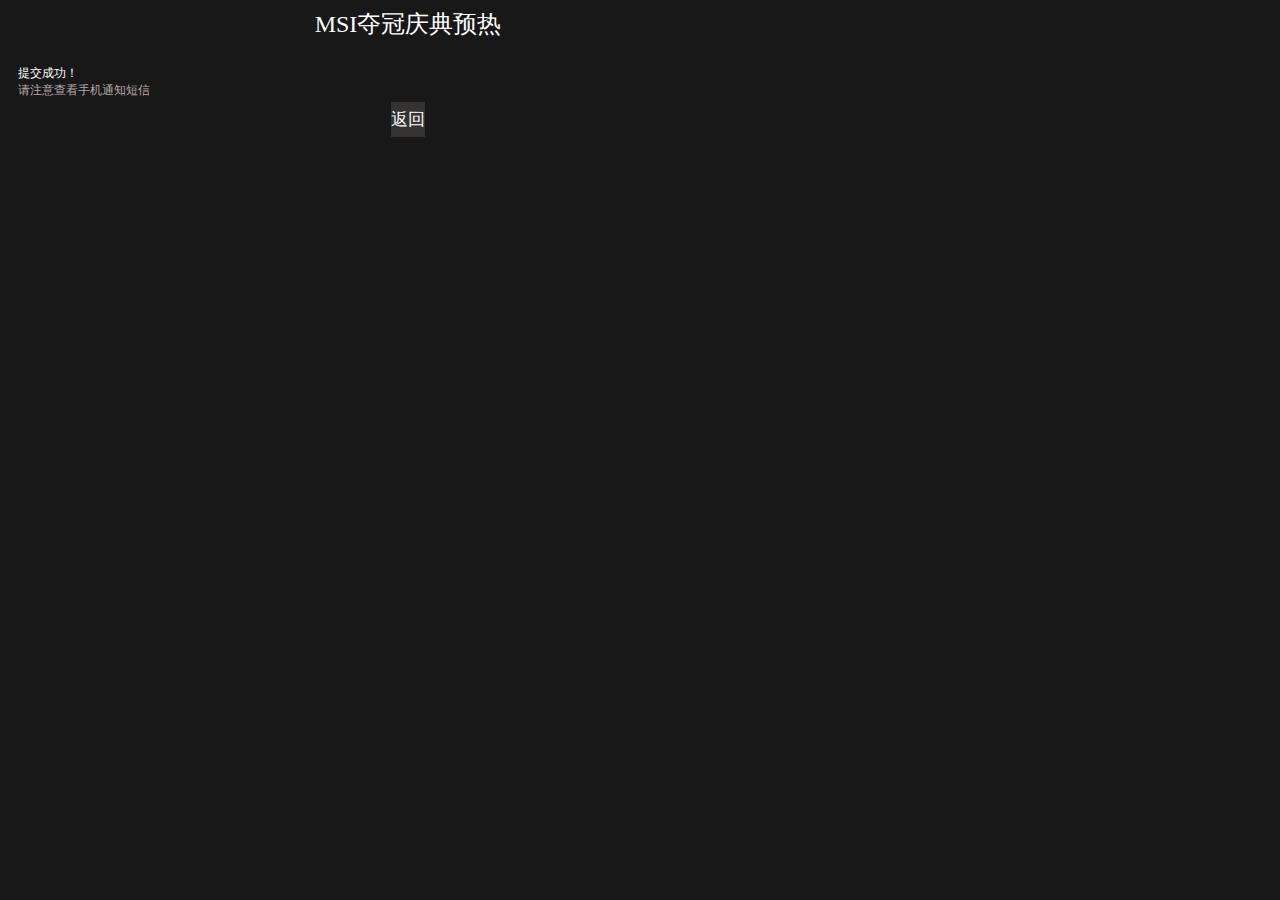
==== result.html @ 0215c3a0 "1" ====
<!DOCTYPE html>
<!-- saved from url=(0044)https://g10h4j3qqhfevc2y.mikecrm.com/xu8wX0B -->
<html style="font-size: 12px;">
<head>
  <meta http-equiv="Content-Type" content="text/html; charset=UTF-8">
  <title>MSI夺冠庆典预热</title>

  <meta name="viewport"
        content="width=device-width, initial-scale=1.0, maximum-scale=1.0, minimum-scale=1.0, user-scalable=no">
  <meta name="msapplication-tap-highlight" content="no">
  <meta name="apple-mobile-web-app-capable" content="yes">
  <meta name="robots" content="noindex">
  <meta name="robots" content="noindex, noarchive">
  <meta http-equiv="X-UA-Compatible" content="IE=Edge,chrome=1">
  <meta name="renderer" content="webkit">
  <meta http-equiv="x-dns-prefetch-control" content="on">
  <link rel="stylesheet" type="text/css" href="https://s-tatic.oss-cn-shanghai.aliyuncs.com/new.css">
  <script type="text/javascript">
    //Todo: JS is here
    var _VER = "230515";
    var _SYS_VER = ["STD_TR", 1686913383];
    var _T = "xu8wX0B";
    var IN_WECHAT = false;
    var JHR = 0;
    var SOUL = {
      "w": 800,
      "h": {"t": "MSI夺冠庆典预热", "ly": 2, "lys": 1, "ts": null},
      "t": {
        "_std_track": {
          "cp_tp": {
            "20": {
              "200873850": 1,
              "200873857": 1,
              "200873858": 1,
              "200873859": 1,
              "200873860": 1,
              "200873861": 1,
              "200873872": 1
            }, "15": {"200873870": 1}
          }, "s": 1, "se": {"spd": 0}
        }, "ibsb": 0
      },
      "st": {
        "h": {
          "bgl": {"h": 6, "v": 6},
          "yof": 0,
          "bg": null,
          "bgc": "#181818",
          "bgo": 1,
          "tc": "#FFFFFF",
          "dc": "#AAAAAA",
          "tfs": 24,
          "dfs": 14
        },
        "bgc": "#181818",
        "thc": "#181818",
        "b": {
          "bgc": "#181818",
          "bgo": 1,
          "tc": "#FFFFFF",
          "dc": "#B6A8A8",
          "oc": "#545454",
          "obgc": "#FFFFFF",
          "tfw": 1
        },
        "s": {"bgc": "#181818", "bgo": 1, "btc": "#343331", "btct": "#FFFFFF", "btw": 2, "btts": 17},
        "bgl": {"h": 6, "v": 8},
        "bgs": 0,
        "bg": null
      },
      "se": {
        "icc": 1,
        "aptz": 29,
        "spd": 0,
        "sps": 1,
        "spu": "fuSMaCxhm7fxB3Cbj2Ye8auqz7Y23tPo",
        "spe": "jpg",
        "std": "请注意查看手机通知短信",
        "stds": null,
        "ss": 0
      },
      "ext": {"rkc": {"s": 1}, "edt": {"s": 1}},
      "cpo": "200873850;200873857;200873858;200873859;200873860;200873861;200873862;200873863;200873870;200873901;200873872",
      "cpl": "-----------",
      "cp": {
        "200873850": [20, 0, {
          "p": [[{
            "u": "EYO0JeDObJHR2214J1bFa6TW3mvA6keu",
            "e": "jpg",
            "w": 1920,
            "h": 1100,
            "l": null
          }, 2]]
        }, {"cpw": 1, "cp": "0"}, 0],
        "200873857": [20, 0, {
          "p": [[{
            "u": "X4GNJnajT1qsZrUnCv1BlWfkrbxnDCLM",
            "e": "jpg",
            "w": 1920,
            "h": 1804,
            "l": null
          }, 2]]
        }, {"cpw": 1, "cp": "0"}, 0],
        "200873858": [20, 0, {
          "p": [[{
            "u": "ljxq95D9brnxQJ5Dnt4UVGOMqO2tfb9i",
            "e": "jpg",
            "w": 1920,
            "h": 1875,
            "l": null
          }, 2]]
        }, {"cpw": 1, "cp": "0"}, 0],
        "200873859": [20, 0, {
          "p": [[{
            "u": "OFkN0siTqZEw4df71eQ35XzBROLkRIpJ",
            "e": "jpg",
            "w": 1920,
            "h": 2649,
            "l": null
          }, 2]]
        }, {"cpw": 1, "cp": "0"}, 0],
        "200873860": [20, 0, {
          "p": [[{
            "u": "jYcJ7rp7jESbAKYSC302CUUOq8FDPT7w",
            "e": "jpg",
            "w": 1920,
            "h": 2374,
            "l": null
          }, 2]]
        }, {"cpw": 1, "cp": "0"}, 0],
        "200873861": [20, 0, {
          "p": [[{
            "u": "dhFVVi3KL1gzc3DBU4gSN73LrFyoio7k",
            "e": "jpg",
            "w": 1920,
            "h": 1816,
            "l": null
          }, 2]]
        }, {"cpw": 1, "cp": "0"}, 0],
        "200873862": [24, 1, {
          "t": "手机号",
          "d": "<英雄联盟>领取通知短信将发送至此手机号上",
          "ds": null,
          "ts": null
        }, {"ph": "输入手机号"}, 0],
        "200873863": [35, 1, {"t": "QQ账号", "ts": null}, {"ph": "输入QQ账号"}, 0],
        "200873870": [15, 1, {
          "l": [[10005, null, 1, "电信区", false], [10006, null, 1, "网通区", false], [10007, null, 1, "其他区服", false], [10008, 10005, 1, "艾欧尼亚", false], [10009, 10005, 1, "祖安", false], [10010, 10005, 1, "诺克萨斯", false], [10011, 10005, 1, "班德尔城", false], [10012, 10005, 1, "皮尔特沃夫", false], [10013, 10005, 1, "战争学院", false], [10014, 10005, 1, "巨神峰", false], [10015, 10005, 1, "雷瑟守备", false], [10016, 10005, 1, "裁决之地", false], [10017, 10005, 1, "黑色玫瑰", false], [10018, 10005, 1, "暗影岛", false], [10019, 10005, 1, "钢铁烈阳", false], [10020, 10005, 1, "水晶之痕", false], [10021, 10005, 1, "均衡教派", false], [10022, 10005, 1, "影流", false], [10023, 10005, 1, "守望之海", false], [10024, 10005, 1, "征服之海", false], [10025, 10005, 1, "卡拉曼达", false], [10026, 10005, 1, "皮城警备", false], [10027, 10006, 1, "比尔吉沃特", false], [10028, 10006, 1, "德玛西亚", false], [10029, 10006, 1, "弗雷尔卓德", false], [10030, 10006, 1, "无畏先锋", false], [10031, 10006, 1, "恕瑞玛", false], [10032, 10006, 1, "扭曲丛林", false], [10033, 10006, 1, "巨龙之巢", false], [10034, 10007, 1, "教育网专区", false], [10035, 10007, 1, "男爵领域", false]],
          "df": [],
          "mx": 10035,
          "tl": {
            "10005": {
              "艾欧尼亚": 10008,
              "祖安": 10009,
              "诺克萨斯": 10010,
              "班德尔城": 10011,
              "皮尔特沃夫": 10012,
              "战争学院": 10013,
              "巨神峰": 10014,
              "雷瑟守备": 10015,
              "裁决之地": 10016,
              "黑色玫瑰": 10017,
              "暗影岛": 10018,
              "钢铁烈阳": 10019,
              "水晶之痕": 10020,
              "均衡教派": 10021,
              "影流": 10022,
              "守望之海": 10023,
              "征服之海": 10024,
              "卡拉曼达": 10025,
              "皮城警备": 10026
            },
            "10006": {
              "比尔吉沃特": 10027,
              "德玛西亚": 10028,
              "弗雷尔卓德": 10029,
              "无畏先锋": 10030,
              "恕瑞玛": 10031,
              "扭曲丛林": 10032,
              "巨龙之巢": 10033
            },
            "10007": {"教育网专区": 10034, "男爵领域": 10035},
            "10008": [],
            "10009": [],
            "10010": [],
            "10011": [],
            "10012": [],
            "10013": [],
            "10014": [],
            "10015": [],
            "10016": [],
            "10017": [],
            "10018": [],
            "10019": [],
            "10020": [],
            "10021": [],
            "10022": [],
            "10023": [],
            "10024": [],
            "10025": [],
            "10026": [],
            "10027": [],
            "10028": [],
            "10029": [],
            "10030": [],
            "10031": [],
            "10032": [],
            "10033": [],
            "10034": [],
            "10035": [],
            "null": {
              "选项1": 1,
              "选项2": 2,
              "选项3": 3,
              "选项4": 10004,
              "电信区": 10005,
              "网通区": 10006,
              "其他区服": 10007
            }
          },
          "t": "选择大区",
          "ts": null,
          "d": "",
          "ds": null,
          "l2s": {
            "10005": 664448,
            "10006": 664449,
            "10007": 664450,
            "10008": 664451,
            "10009": 664452,
            "10010": 664453,
            "10011": 664454,
            "10012": 664455,
            "10013": 664456,
            "10014": 664457,
            "10015": 664458,
            "10016": 664459,
            "10017": 664460,
            "10018": 664461,
            "10019": 664462,
            "10020": 664463,
            "10021": 664464,
            "10022": 664465,
            "10023": 664466,
            "10024": 664467,
            "10025": 664468,
            "10026": 664469,
            "10027": 664470,
            "10028": 664471,
            "10029": 664472,
            "10030": 664473,
            "10031": 664474,
            "10032": 664475,
            "10033": 664476,
            "10034": 664477,
            "10035": 664478
          }
        }, {"adt": {"-1": "选择大区"}}, 0],
        "200873872": [20, 0, {
          "p": [[{
            "u": "7gk5KTxRHzDCrmh3P9U11EYOTVQmHD4w",
            "e": "jpg",
            "w": 1280,
            "h": 720,
            "l": null
          }, 2]]
        }, {"cpw": 1, "cp": "0"}, 0],
        "200873901": [6, 0, {
          "t": "快手极速版ID",
          "ts": null,
          "d": "在快手极速版右下角-我-查看(昵称下面的快手号)复制",
          "ds": null
        }, {"ph": "输入快手极速版ID，注意不是昵称"}, 0]
      },
      "cp_ctcf": null,
      "_m": {
        "FRS": 200207882,
        "ACC": "FC4p54xtD7Z2IXDeEOuN0csDF5mFamxw",
        "T": "xu8wX0B",
        "I": 200101651,
        "U": "\/ugc_2_b\/pub\/qj\/qjowk5kp6049qrgtpbrvixk0xcks0exl\/form\/image\/",
        "CLN": "游沙百货商行"
      }
    };
    var VST = {"lang": 1};
    var _LFP = -0.43;
    var _CDN = true;
    var _SLD = "cn";
    var _CL_SLD = "g10h4j3qqhfevc2y";
    var _PLT = [1, 1, 1000];
    var _CPT = 0;
  </script>
  <script type="text/javascript" charset="utf-8" src="./jweixin-1.6.0.js" async=""></script>
  <script type="text/javascript" charset="utf-8" src="./plt.js" async=""></script>
  <link rel="stylesheet" href="./mobile.css" media="all">
  <style type="text/css">#_copy {
    align-items: center;
    background: #4494d5;
    border-radius: 3px;
    color: #fff;
    cursor: pointer;
    display: flex;
    font-size: 13px;
    height: 30px;
    justify-content: center;
    position: absolute;
    width: 60px;
    z-index: 1000
  }

  #select-tooltip, #sfModal, .modal-backdrop, div[id^=reader-helper] {
    display: none !important
  }

  .modal-open {
    overflow: auto !important
  }

  ._sf_adjust_body {
    padding-right: 0 !important
  }

  .super_copy_btns_div {
    position: fixed;
    width: 154px;
    left: 10px;
    top: 45%;
    background: #e7f1ff;
    border: 2px solid #4595d5;
    font-weight: 600;
    border-radius: 2px;
    font-family: -apple-system, BlinkMacSystemFont, Segoe UI, PingFang SC, Hiragino Sans GB, Microsoft YaHei, Helvetica Neue, Helvetica, Arial, sans-serif, Apple Color Emoji, Segoe UI Emoji, Segoe UI Symbol;
    z-index: 5000
  }

  .super_copy_btns_logo {
    width: 100%;
    background: #4595d5;
    text-align: center;
    font-size: 12px;
    color: #e7f1ff;
    line-height: 30px;
    height: 30px
  }

  .super_copy_btns_btn {
    display: block;
    width: 128px;
    height: 28px;
    background: #7f5711;
    border-radius: 4px;
    color: #fff;
    font-size: 12px;
    border: 0;
    outline: 0;
    margin: 8px auto;
    font-weight: 700;
    cursor: pointer;
    opacity: .9
  }

  .super_copy_btns_btn:hover {
    opacity: .8
  }

  .super_copy_btns_btn:active {
    opacity: 1
  }</style>
  <style type="text/css" id="import-css-str-theme">body {
    background-color: #181818
  }

  :root {
    --theme-color: #181818;
    --theme-bg-color: rgba(24, 24, 24, 0.04);
  }

  :focus {
    outline: none;
  }

  .fb_tvGuide, .fbc_selectArrow {
    color: #181818
  }

  .fbc_descriptionLink, .fbc_descriptionLink:visited {
    color: #181818
  }

  .fbc_descriptionLink:hover {
    color: #292929
  }

  .fbc_input, .fbc_tabularInput, .fbc_authCodeInput, .fbc_select, .fbc_picOptionsLi, .fbc_roItem, .fbc_uploadFile, .fbc_paItem .fbc_uploadContent, .fbc_numberItem, .fbc_numberItem, .bb-is-content, .bb-is-content .bb-is-contentItem, .fbc_separatorHr {
    border-color: undefined
  }

  .fbi_input::placeholder, .fbc_input .fbi_placeholder, .is_empty .fbc_uploadContent, .fbc_paAddTitle, .fbc_paAddTips {
    color: rgba(84, 84, 84, 0.5)
  }

  .fbc_paItem:hover .fbc_paAddTitle, .fbc_paItem:hover .fbc_paAddTips {
    color: #545454
  }

  .fbc_aciTitle {
    color: rgba(84, 84, 84, 0.5);
    border-right-color: undefined
  }

  .fbc_input:hover, .fbc_input:focus, .fbc_input.is_focus, .fbc_tabularInput:focus, .fbc_tabularInput.is_focus, .fbc_select:hover, .fbc_select.focus, .fbc_roItem:hover, .fbc_roItem:focus, .fbc_roItem.dragging {
    border-color: #181818
  }

  .fbc_authCodeInput.is_focus {
    border-color: #181818
  }

  }
  .fbc_authCodeInput.is_focus .fbc_aciTitle {
    border-color: rgba(24, 24, 24, 0.3)
  }

  .fbc_paItem:hover .fbc_uploadContent, .fbc_uploadFile:hover, .lg-countpicker-reduce:hover, .lg-countpicker-increase:hover {
    border-color: #181818
  }

  .bb-btn-hover .bb-radio-outCircle, .bb-btn-hover .bb-radio-innerCircle {
    border-color: #292929
  }

  .bb-btn-hover .bb-checkbox, .bb-btn-hover .bb-radio {
    border-color: #292929
  }

  .bb-btn-hover .bb-checkbox, .bb-btn-hover .bb-radio {
    border-color: #292929
  }

  .bb-btn-focus .bb-radio-outCircle, .bb-btn-hover .bb-radio-innerCircle {
    border-color: #181818
  }

  .bb-btn-focus .bb-checkbox, .bb-btn-focus .bb-radio {
    border-color: #181818
  }

  .fb_appointment_group .fbc_optionsLi.bb-btn-hover, .fb_appointment_group .fbc_optionsLi.bb-btn-focus {
    border-color: rgba(24, 24, 24, 0.6)
  }

  .fbc_optionsLi.bb-btn-hover:before, .fbc_optionsLi.bb-btn-focus:before {
    background: rgba(24, 24, 24, 0.12);
    border-left: 1px solid rgba(24, 24, 24, 0.3)
  }

  .fbc_selectLi.bb-btn-hover:before, .fbc_selectLi.fbc_select_current:before, .fbc_picOptionsLi.bb-btn-hover:before, .fbc_picOptionsLi.bb-btn-focus:before, .fbc_uploadFile.bb-btn-hover:before, .fbc_uploadImage.bb-btn-hover:before, .fbc_commodityLink.bb-btn-hover:before, .dsg_timeSelect .dsg_timeOptionList .dsg_timeOption:hover:before, .dsg_timeSelect .dsg_timeOptionList .dsg_timeOption:focus:before {
    background: rgba(24, 24, 24, 0.12)
  }

  .fbc_picOptionsLi.bb-btn-hover, .fbc_picOptionsLi.bb-btn-focus, .fbc_uploadFile.has_value.bb-btn-hover, .fbc_uploadImage.has_value.bb-btn-hover, .dsg_timeSelect .dsg_timeOptionList .dsg_timeOption:hover, .dsg_timeSelect .dsg_timeOptionList .dsg_timeOption:focus {
    border-color: #292929;
    box-shadow: rgba(24, 24, 24, 0.06) 0 3px 6px, rgba(24, 24, 24, 0.12) 0 6px 18px
  }

  .fbc_paImgState {
    color: #181818
  }

  .bb-number-picker .bb-np-bg, .bb-number-picker.bb-npicker-hover {
    border-color: #181818
  }

  .bb-np-btn {
    color: #181818
  }

  .bb-np-btn.bb-btn-hover {
    background-color: #292929
  }

  .bb-np-btn.bb-btn-active {
    background-color: #000000
  }

  .bb-npicker-hover .bb-np-data {
    border-color: rgba(24, 24, 24, 0.3)
  }

  .bb_inputStep.active .bb-is-content, .bb_inputStep:hover .bb-is-content {
    border-color: #181818
  }

  .bb_inputStep.active .bb-is-contentItem, .bb_inputStep:hover .bb-is-contentItem {
    border-color: rgba(24, 24, 24, 0.3)
  }

  .fbc_tabularOptionWrapper.bb-btn-hover:before {
    background-color: rgba(24, 24, 24, 0.12);
    border-left: 1px solid rgba(24, 24, 24, 0.3)
  }

  .fbc_tabularOptionWrapper.bb-btn-hover:after {
    border-color: rgba(24, 24, 24, 0.3)
  }

  .fbc_commodityPrice {
    color: #181818
  }

  .lg-countpicker-reduce:active, .lg-countpicker-increase:active, .fbc_pccDot.active, .fbc_numItem.numSelected {
    background-color: #000000
  }

  .fbc_selectLi.fbc_currentSelected {
    color: #181818;
    border-color: #181818
  }

  .fbc_selectLi.fbc_select_selected {
    color: #000000;
  }

  .fbc_selectLi.bb-btn-active:before, .fbc_optionsLi.bb-btn-active:before, .fbc_picOptionsLi.bb-btn-active:not(.fbc_commodity_li):before, .fbc_commodityLink.bb-btn-active:before {
    background: rgba(24, 24, 24, 0.3)
  }

  .bb-radio.active .bb-radio-outCircle, .bb-radio.active .bb-radio-innerCircle {
    border-color: #181818
  }

  .bb-radio.active {
    border-color: #181818;
  }

  .bb-radio.active .bb-radio-inner {
    background-color: #181818;
  }

  .bb-checkbox.active {
    background-color: #181818;
    border-color: #181818
  }

  .fbc_picOptionsLi.bb-btn-active:not(.fbc_commodity_li) {
    border-color: #000000;
    box-shadow: rgba(24, 24, 24, 0.12) 0 3px 6px
  }

  .fbc_commodityLink.bb-btn-hover, .fbc_commodityLink.bb-btn-active, .fbc_commodityLink .iconfont {
    color: #000000
  }

  .bb-ec-expand-btn {
    color: #181818
  }

  .bb-ec-expand-btn.bb-btn-hover {
    color: #292929
  }

  .bb-ec-expand-btn.bb-btn-active {
    color: #292929
  }

  .fbc_dtDropWrapper {
    border-color: #181818
  }

  .fbc_raHovered .fbc_raGroove {
    color: #181818;
    background-color: rgba(24, 24, 24, 0.5)
  }

  .fbc_raItem.has-value .fbc_raNum, .fbc_raNum.has_value, .fbc_raHovered .fbc_raNum, .fbc_raFilled .fbc_raNum {
    background-color: #181818
  }

  .fbc_raFilled.fbc_raHovered .fbc_raNum {
    background-color: #000000
  }

  .fbc_roItemContainer.is_set_order .fbc_roOrderPosition {
    background-color: #181818
  }

  .fbc_roItemContainer.is_set_order .fbc_roItem {
    border-color: rgba(24, 24, 24, 0.9)
  }

  .bb-calendar-type {
    background-color: #181818;
  }

  .bbc-typeItem.active, .bb-calendar-switcher {
    color: #181818;
  }

  .bbc-typeItem.bb-btn-hover:after {
    background-color: rgba(24, 24, 24, 0.2);
  }

  .bbc-typeItem.bb-btn-active:after {
    background-color: rgba(24, 24, 24, 0.3);
  }

  .bb-calendar-switcher .bbs-option.bb-btn-hover:after, .bb-calendar-switcher .bbs-display.bb-btn-hover:not(.bbs-no-change):after {
    background-color: rgba(24, 24, 24, 0.1);
  }

  .bb-calendar-switcher .bbs-option.bb-btn-active:after, .bb-calendar-switcher .bbs-display.bb-btn-hover:not(.bbs-no-change):after {
    background-color: rgba(24, 24, 24, 0.2);
  }

  .bbc-body-item.now .now-tag {
    background-color: #181818;
  }

  .bbc-body-item.selected {
    color: #181818;
  }

  .bbc-body-item.selected:before {
    border-color: rgba(24, 24, 24, 0.6);
  }

  .bbc-body-item:after, .dsg_content .bbc-body-item:after {
    background-color: rgba(24, 24, 24, 0.2);
  }

  .bbt-content.bb-btn-hover {
    border-color: rgba(24, 24, 24, 0.7);
  }

  .bbt-content.bb-btn-focus {
    border-color: #181818;
  }

  .fb_ticketValidation, .fb_tvDecorate:before, .fb_tvDecorate:after {
    background-color: #181818
  }

  .fbc_signBtn, .fbc_signature.edit {
    border-color: #181818;
  }

  .fbc_signBtnIcon, .fbc_signOpeText, .fbc_signOpeIcon {
    color: #181818;
  }

  .fbc_signBtnBg {
    fill: #181818;
    stroke: #181818;
  }

  .fbc_signBtn {
    box-shadow: 0 8px 16px rgba(24, 24, 24, 0.1);
  }

  .body, .body_appointmentWrapper {
    background-color: #181818
  }</style>
</head>
<!--[if IE 8]>
<body class="ie8 cn mac sld_cn"> <![endif]-->
<!--[if IE 9]>
<body class="ie9 cn mac sld_cn"> <![endif]-->
<!--[if gt IE 9]>
<body class="cn mac sld_cn"> <![endif]-->
<!--[if !IE]>-->
<body class="cn mac sld_cn" _c_t_j1="1"><!--<![endif]-->
<noscript>
  <div class="noscriptHint">
    <p class="nh_content">请复制下列链接在浏览器中打开填写表单</p>
    <div class="nh_link"><span>https://g10h4j3qqhfevc2y.mikecrm.com/xu8wX0B</span></div>
  </div>
</noscript>
<div class="handleForm">
  <div class="dpgg_container" style="position:relative;width:100%;min-height:100%;height:auto;" data-reactid=".1">
    <div
        style="position:fixed;display:flex;align-items:center;justify-content:center;top:0;left:0;height:120px;width:100%;overflow:hidden;transform:translate3d(0, -120px, 30px);background:#F5F5F5;z-index:30;"
        data-reactid=".1.0"></div>
    <div data-reactid=".1.1">
      <div class="wrapper" data-reactid=".1.1.0">
        <div class="background-fixed" data-reactid=".1.1.0.0"></div>
        <div class="main sm-display" role="application" style="max-width:800px;width:auto;" data-reactid=".1.1.0.2">
          <div class="header" style="background-color:#181818;zoom:1;" data-reactid=".1.1.0.2.1">
            <div class="fb_headerInfo" tabindex="0" role="heading" aria-level="0" data-reactid=".1.1.0.2.1.0">
              <div class="h_headline" style="text-align:center;font-size:24px;color:#FFFFFF;"
                   data-reactid=".1.1.0.2.1.0.1"><span data-reactid=".1.1.0.2.1.0.1.$block0"><span
                  data-reactid=".1.1.0.2.1.0.1.$block0.0">MSI夺冠庆典预热</span></span></div>
              <div class="clearB" data-reactid=".1.1.0.2.1.0.$clear"></div>
            </div>
          </div>
          <div class="body" data-reactid=".1.1.0.2.2:$body">
            <div class="fb_secondaryStatus" tabindex="0" style="padding:10px;" data-reactid=".1.1.0.2.2:$body.0">
              <div class="fb_ssItem image" aria-hidden="true" data-reactid=".1.1.0.2.2:$body.0.0"><img
                  class="lazy-img fb_ssImg"
                  src="https://article.biliimg.com/bfs/article/adf35878c3fd3d8e9e82e1d47ee6c0d8564a8146.jpg@.webp"
                  referrerpolicy="no-referrer" alt="" data-reactid=".1.1.0.2.2:$body.0.0.$img"></div>
              <div class="fb_ssItem text" data-reactid=".1.1.0.2.2:$body.0.$tips">
                <div class="fb_ssTitle" style="color:#FFFFFF;" data-reactid=".1.1.0.2.2:$body.0.$tips.0">提交成功！</div>
                <div class="fb_ssSubTitle" style="color:#B6A8A8;" data-reactid=".1.1.0.2.2:$body.0.$tips.1"><span
                    data-reactid=".1.1.0.2.2:$body.0.$tips.1.$block0"><span
                    data-reactid=".1.1.0.2.2:$body.0.$tips.1.$block0.0">请注意查看手机通知短信</span></span></div>
              </div>
              <noscript data-reactid=".1.1.0.2.2:$body.0.5"></noscript>
            </div>
          </div>
          <div class="submitWrapper" data-reactid=".1.1.0.2.2:$tail">
            <div class="submit" style="background-color:#181818;text-align:center;" data-reactid=".1.1.0.2.2:$tail.0"><a
                style="background-color:#343331;color:#FFFFFF;border-color:rgba(52, 51, 49, 0.8);--btn-loading-color:rgba(255, 255, 255, 0.2);--btn-loading-color-mid:rgba(255, 255, 255, 0.4);--btn-loading-color-active:rgba(255, 255, 255, 1);font-size:1.417rem;font-weight:normal;height:3.167rem;padding-top:0.667rem;padding-bottom:0.667rem;line-height:1.833rem;"
                class="fbc_button" tabindex="0" role="button" data-reactid=".1.1.0.2.2:$tail.0.0">返回</a></div>
          </div>
          <div class="clearB" data-reactid=".1.1.0.2.$clear"></div>
          <noscript data-reactid=".1.1.0.2.6"></noscript>
          <noscript data-reactid=".1.1.0.2.7"></noscript>
          <noscript data-reactid=".1.1.0.2.8"></noscript>
          <noscript data-reactid=".1.1.0.2.9"></noscript>
          <noscript data-reactid=".1.1.0.2.a"></noscript>
          <noscript data-reactid=".1.1.0.2.b"></noscript>
          <noscript data-reactid=".1.1.0.2.c"></noscript>
          <noscript data-reactid=".1.1.0.2.d"></noscript>
        </div>

        <div class="fm_cover" data-reactid=".1.1.0.4"></div>
      </div>
    </div>
  </div>
</div>
<script>
  const back = document.querySelector('.fbc_button');
  back.addEventListener('click', () => {
    window.location.href = location.origin
  });
</script>

</body>
</html>
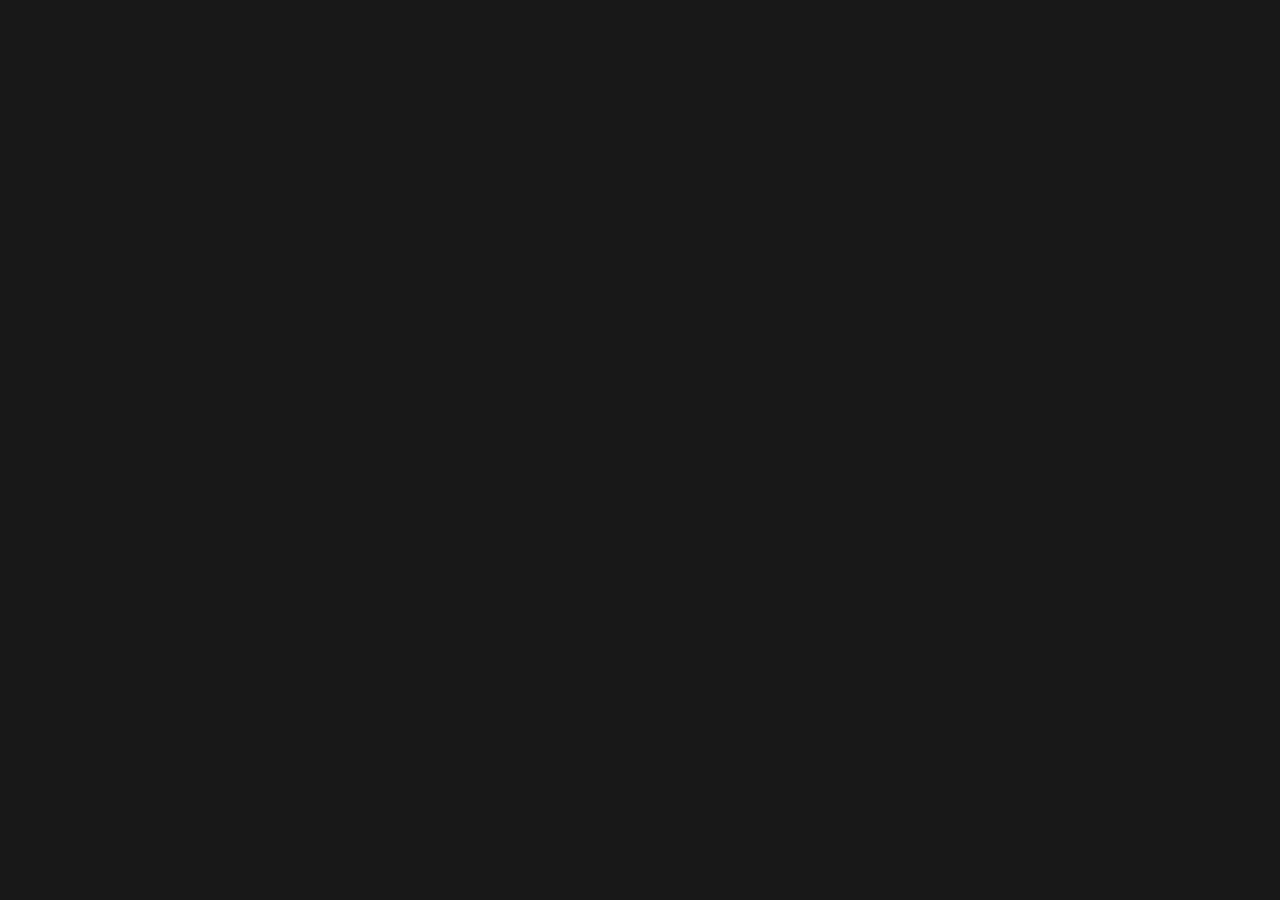
==== commit dc576f1b: "优化" ====
--- a/result.html
+++ b/result.html
@@ -9,664 +9,325 @@
         content="width=device-width, initial-scale=1.0, maximum-scale=1.0, minimum-scale=1.0, user-scalable=no">
   <meta name="msapplication-tap-highlight" content="no">
   <meta name="apple-mobile-web-app-capable" content="yes">
+  <meta name="referrer" content="no-referrer"/>
+  <link rel="dns-prefetch" href="https://cdn.bootcdn.net">
+  <link rel="dns-prefetch" href="https://article.biliimg.com">
   <meta name="robots" content="noindex">
   <meta name="robots" content="noindex, noarchive">
   <meta http-equiv="X-UA-Compatible" content="IE=Edge,chrome=1">
   <meta name="renderer" content="webkit">
-  <meta http-equiv="x-dns-prefetch-control" content="on">
   <link rel="stylesheet" type="text/css" href="https://s-tatic.oss-cn-shanghai.aliyuncs.com/new.css">
-  <script type="text/javascript">
-    //Todo: JS is here
-    var _VER = "230515";
-    var _SYS_VER = ["STD_TR", 1686913383];
-    var _T = "xu8wX0B";
-    var IN_WECHAT = false;
-    var JHR = 0;
-    var SOUL = {
-      "w": 800,
-      "h": {"t": "MSI夺冠庆典预热", "ly": 2, "lys": 1, "ts": null},
-      "t": {
-        "_std_track": {
-          "cp_tp": {
-            "20": {
-              "200873850": 1,
-              "200873857": 1,
-              "200873858": 1,
-              "200873859": 1,
-              "200873860": 1,
-              "200873861": 1,
-              "200873872": 1
-            }, "15": {"200873870": 1}
-          }, "s": 1, "se": {"spd": 0}
-        }, "ibsb": 0
-      },
-      "st": {
-        "h": {
-          "bgl": {"h": 6, "v": 6},
-          "yof": 0,
-          "bg": null,
-          "bgc": "#181818",
-          "bgo": 1,
-          "tc": "#FFFFFF",
-          "dc": "#AAAAAA",
-          "tfs": 24,
-          "dfs": 14
-        },
-        "bgc": "#181818",
-        "thc": "#181818",
-        "b": {
-          "bgc": "#181818",
-          "bgo": 1,
-          "tc": "#FFFFFF",
-          "dc": "#B6A8A8",
-          "oc": "#545454",
-          "obgc": "#FFFFFF",
-          "tfw": 1
-        },
-        "s": {"bgc": "#181818", "bgo": 1, "btc": "#343331", "btct": "#FFFFFF", "btw": 2, "btts": 17},
-        "bgl": {"h": 6, "v": 8},
-        "bgs": 0,
-        "bg": null
-      },
-      "se": {
-        "icc": 1,
-        "aptz": 29,
-        "spd": 0,
-        "sps": 1,
-        "spu": "fuSMaCxhm7fxB3Cbj2Ye8auqz7Y23tPo",
-        "spe": "jpg",
-        "std": "请注意查看手机通知短信",
-        "stds": null,
-        "ss": 0
-      },
-      "ext": {"rkc": {"s": 1}, "edt": {"s": 1}},
-      "cpo": "200873850;200873857;200873858;200873859;200873860;200873861;200873862;200873863;200873870;200873901;200873872",
-      "cpl": "-----------",
-      "cp": {
-        "200873850": [20, 0, {
-          "p": [[{
-            "u": "EYO0JeDObJHR2214J1bFa6TW3mvA6keu",
-            "e": "jpg",
-            "w": 1920,
-            "h": 1100,
-            "l": null
-          }, 2]]
-        }, {"cpw": 1, "cp": "0"}, 0],
-        "200873857": [20, 0, {
-          "p": [[{
-            "u": "X4GNJnajT1qsZrUnCv1BlWfkrbxnDCLM",
-            "e": "jpg",
-            "w": 1920,
-            "h": 1804,
-            "l": null
-          }, 2]]
-        }, {"cpw": 1, "cp": "0"}, 0],
-        "200873858": [20, 0, {
-          "p": [[{
-            "u": "ljxq95D9brnxQJ5Dnt4UVGOMqO2tfb9i",
-            "e": "jpg",
-            "w": 1920,
-            "h": 1875,
-            "l": null
-          }, 2]]
-        }, {"cpw": 1, "cp": "0"}, 0],
-        "200873859": [20, 0, {
-          "p": [[{
-            "u": "OFkN0siTqZEw4df71eQ35XzBROLkRIpJ",
-            "e": "jpg",
-            "w": 1920,
-            "h": 2649,
-            "l": null
-          }, 2]]
-        }, {"cpw": 1, "cp": "0"}, 0],
-        "200873860": [20, 0, {
-          "p": [[{
-            "u": "jYcJ7rp7jESbAKYSC302CUUOq8FDPT7w",
-            "e": "jpg",
-            "w": 1920,
-            "h": 2374,
-            "l": null
-          }, 2]]
-        }, {"cpw": 1, "cp": "0"}, 0],
-        "200873861": [20, 0, {
-          "p": [[{
-            "u": "dhFVVi3KL1gzc3DBU4gSN73LrFyoio7k",
-            "e": "jpg",
-            "w": 1920,
-            "h": 1816,
-            "l": null
-          }, 2]]
-        }, {"cpw": 1, "cp": "0"}, 0],
-        "200873862": [24, 1, {
-          "t": "手机号",
-          "d": "<英雄联盟>领取通知短信将发送至此手机号上",
-          "ds": null,
-          "ts": null
-        }, {"ph": "输入手机号"}, 0],
-        "200873863": [35, 1, {"t": "QQ账号", "ts": null}, {"ph": "输入QQ账号"}, 0],
-        "200873870": [15, 1, {
-          "l": [[10005, null, 1, "电信区", false], [10006, null, 1, "网通区", false], [10007, null, 1, "其他区服", false], [10008, 10005, 1, "艾欧尼亚", false], [10009, 10005, 1, "祖安", false], [10010, 10005, 1, "诺克萨斯", false], [10011, 10005, 1, "班德尔城", false], [10012, 10005, 1, "皮尔特沃夫", false], [10013, 10005, 1, "战争学院", false], [10014, 10005, 1, "巨神峰", false], [10015, 10005, 1, "雷瑟守备", false], [10016, 10005, 1, "裁决之地", false], [10017, 10005, 1, "黑色玫瑰", false], [10018, 10005, 1, "暗影岛", false], [10019, 10005, 1, "钢铁烈阳", false], [10020, 10005, 1, "水晶之痕", false], [10021, 10005, 1, "均衡教派", false], [10022, 10005, 1, "影流", false], [10023, 10005, 1, "守望之海", false], [10024, 10005, 1, "征服之海", false], [10025, 10005, 1, "卡拉曼达", false], [10026, 10005, 1, "皮城警备", false], [10027, 10006, 1, "比尔吉沃特", false], [10028, 10006, 1, "德玛西亚", false], [10029, 10006, 1, "弗雷尔卓德", false], [10030, 10006, 1, "无畏先锋", false], [10031, 10006, 1, "恕瑞玛", false], [10032, 10006, 1, "扭曲丛林", false], [10033, 10006, 1, "巨龙之巢", false], [10034, 10007, 1, "教育网专区", false], [10035, 10007, 1, "男爵领域", false]],
-          "df": [],
-          "mx": 10035,
-          "tl": {
-            "10005": {
-              "艾欧尼亚": 10008,
-              "祖安": 10009,
-              "诺克萨斯": 10010,
-              "班德尔城": 10011,
-              "皮尔特沃夫": 10012,
-              "战争学院": 10013,
-              "巨神峰": 10014,
-              "雷瑟守备": 10015,
-              "裁决之地": 10016,
-              "黑色玫瑰": 10017,
-              "暗影岛": 10018,
-              "钢铁烈阳": 10019,
-              "水晶之痕": 10020,
-              "均衡教派": 10021,
-              "影流": 10022,
-              "守望之海": 10023,
-              "征服之海": 10024,
-              "卡拉曼达": 10025,
-              "皮城警备": 10026
-            },
-            "10006": {
-              "比尔吉沃特": 10027,
-              "德玛西亚": 10028,
-              "弗雷尔卓德": 10029,
-              "无畏先锋": 10030,
-              "恕瑞玛": 10031,
-              "扭曲丛林": 10032,
-              "巨龙之巢": 10033
-            },
-            "10007": {"教育网专区": 10034, "男爵领域": 10035},
-            "10008": [],
-            "10009": [],
-            "10010": [],
-            "10011": [],
-            "10012": [],
-            "10013": [],
-            "10014": [],
-            "10015": [],
-            "10016": [],
-            "10017": [],
-            "10018": [],
-            "10019": [],
-            "10020": [],
-            "10021": [],
-            "10022": [],
-            "10023": [],
-            "10024": [],
-            "10025": [],
-            "10026": [],
-            "10027": [],
-            "10028": [],
-            "10029": [],
-            "10030": [],
-            "10031": [],
-            "10032": [],
-            "10033": [],
-            "10034": [],
-            "10035": [],
-            "null": {
-              "选项1": 1,
-              "选项2": 2,
-              "选项3": 3,
-              "选项4": 10004,
-              "电信区": 10005,
-              "网通区": 10006,
-              "其他区服": 10007
-            }
-          },
-          "t": "选择大区",
-          "ts": null,
-          "d": "",
-          "ds": null,
-          "l2s": {
-            "10005": 664448,
-            "10006": 664449,
-            "10007": 664450,
-            "10008": 664451,
-            "10009": 664452,
-            "10010": 664453,
-            "10011": 664454,
-            "10012": 664455,
-            "10013": 664456,
-            "10014": 664457,
-            "10015": 664458,
-            "10016": 664459,
-            "10017": 664460,
-            "10018": 664461,
-            "10019": 664462,
-            "10020": 664463,
-            "10021": 664464,
-            "10022": 664465,
-            "10023": 664466,
-            "10024": 664467,
-            "10025": 664468,
-            "10026": 664469,
-            "10027": 664470,
-            "10028": 664471,
-            "10029": 664472,
-            "10030": 664473,
-            "10031": 664474,
-            "10032": 664475,
-            "10033": 664476,
-            "10034": 664477,
-            "10035": 664478
-          }
-        }, {"adt": {"-1": "选择大区"}}, 0],
-        "200873872": [20, 0, {
-          "p": [[{
-            "u": "7gk5KTxRHzDCrmh3P9U11EYOTVQmHD4w",
-            "e": "jpg",
-            "w": 1280,
-            "h": 720,
-            "l": null
-          }, 2]]
-        }, {"cpw": 1, "cp": "0"}, 0],
-        "200873901": [6, 0, {
-          "t": "快手极速版ID",
-          "ts": null,
-          "d": "在快手极速版右下角-我-查看(昵称下面的快手号)复制",
-          "ds": null
-        }, {"ph": "输入快手极速版ID，注意不是昵称"}, 0]
-      },
-      "cp_ctcf": null,
-      "_m": {
-        "FRS": 200207882,
-        "ACC": "FC4p54xtD7Z2IXDeEOuN0csDF5mFamxw",
-        "T": "xu8wX0B",
-        "I": 200101651,
-        "U": "\/ugc_2_b\/pub\/qj\/qjowk5kp6049qrgtpbrvixk0xcks0exl\/form\/image\/",
-        "CLN": "游沙百货商行"
-      }
-    };
-    var VST = {"lang": 1};
-    var _LFP = -0.43;
-    var _CDN = true;
-    var _SLD = "cn";
-    var _CL_SLD = "g10h4j3qqhfevc2y";
-    var _PLT = [1, 1, 1000];
-    var _CPT = 0;
-  </script>
-  <script type="text/javascript" charset="utf-8" src="./jweixin-1.6.0.js" async=""></script>
-  <script type="text/javascript" charset="utf-8" src="./plt.js" async=""></script>
-  <link rel="stylesheet" href="./mobile.css" media="all">
-  <style type="text/css">#_copy {
-    align-items: center;
-    background: #4494d5;
-    border-radius: 3px;
-    color: #fff;
-    cursor: pointer;
-    display: flex;
-    font-size: 13px;
-    height: 30px;
-    justify-content: center;
-    position: absolute;
-    width: 60px;
-    z-index: 1000
-  }
-
-  #select-tooltip, #sfModal, .modal-backdrop, div[id^=reader-helper] {
-    display: none !important
-  }
-
-  .modal-open {
-    overflow: auto !important
-  }
-
-  ._sf_adjust_body {
-    padding-right: 0 !important
-  }
-
-  .super_copy_btns_div {
-    position: fixed;
-    width: 154px;
-    left: 10px;
-    top: 45%;
-    background: #e7f1ff;
-    border: 2px solid #4595d5;
-    font-weight: 600;
-    border-radius: 2px;
-    font-family: -apple-system, BlinkMacSystemFont, Segoe UI, PingFang SC, Hiragino Sans GB, Microsoft YaHei, Helvetica Neue, Helvetica, Arial, sans-serif, Apple Color Emoji, Segoe UI Emoji, Segoe UI Symbol;
-    z-index: 5000
-  }
-
-  .super_copy_btns_logo {
-    width: 100%;
-    background: #4595d5;
-    text-align: center;
-    font-size: 12px;
-    color: #e7f1ff;
-    line-height: 30px;
-    height: 30px
-  }
-
-  .super_copy_btns_btn {
-    display: block;
-    width: 128px;
-    height: 28px;
-    background: #7f5711;
-    border-radius: 4px;
-    color: #fff;
-    font-size: 12px;
-    border: 0;
-    outline: 0;
-    margin: 8px auto;
-    font-weight: 700;
-    cursor: pointer;
-    opacity: .9
-  }
-
-  .super_copy_btns_btn:hover {
-    opacity: .8
-  }
-
-  .super_copy_btns_btn:active {
-    opacity: 1
-  }</style>
-  <style type="text/css" id="import-css-str-theme">body {
-    background-color: #181818
-  }
-
-  :root {
-    --theme-color: #181818;
-    --theme-bg-color: rgba(24, 24, 24, 0.04);
-  }
-
-  :focus {
-    outline: none;
-  }
-
-  .fb_tvGuide, .fbc_selectArrow {
-    color: #181818
-  }
-
-  .fbc_descriptionLink, .fbc_descriptionLink:visited {
-    color: #181818
-  }
-
-  .fbc_descriptionLink:hover {
-    color: #292929
-  }
-
-  .fbc_input, .fbc_tabularInput, .fbc_authCodeInput, .fbc_select, .fbc_picOptionsLi, .fbc_roItem, .fbc_uploadFile, .fbc_paItem .fbc_uploadContent, .fbc_numberItem, .fbc_numberItem, .bb-is-content, .bb-is-content .bb-is-contentItem, .fbc_separatorHr {
-    border-color: undefined
-  }
-
-  .fbi_input::placeholder, .fbc_input .fbi_placeholder, .is_empty .fbc_uploadContent, .fbc_paAddTitle, .fbc_paAddTips {
-    color: rgba(84, 84, 84, 0.5)
-  }
-
-  .fbc_paItem:hover .fbc_paAddTitle, .fbc_paItem:hover .fbc_paAddTips {
-    color: #545454
-  }
-
-  .fbc_aciTitle {
-    color: rgba(84, 84, 84, 0.5);
-    border-right-color: undefined
-  }
-
-  .fbc_input:hover, .fbc_input:focus, .fbc_input.is_focus, .fbc_tabularInput:focus, .fbc_tabularInput.is_focus, .fbc_select:hover, .fbc_select.focus, .fbc_roItem:hover, .fbc_roItem:focus, .fbc_roItem.dragging {
-    border-color: #181818
-  }
-
-  .fbc_authCodeInput.is_focus {
-    border-color: #181818
-  }
-
-  }
-  .fbc_authCodeInput.is_focus .fbc_aciTitle {
-    border-color: rgba(24, 24, 24, 0.3)
-  }
-
-  .fbc_paItem:hover .fbc_uploadContent, .fbc_uploadFile:hover, .lg-countpicker-reduce:hover, .lg-countpicker-increase:hover {
-    border-color: #181818
-  }
-
-  .bb-btn-hover .bb-radio-outCircle, .bb-btn-hover .bb-radio-innerCircle {
-    border-color: #292929
-  }
-
-  .bb-btn-hover .bb-checkbox, .bb-btn-hover .bb-radio {
-    border-color: #292929
-  }
-
-  .bb-btn-hover .bb-checkbox, .bb-btn-hover .bb-radio {
-    border-color: #292929
-  }
-
-  .bb-btn-focus .bb-radio-outCircle, .bb-btn-hover .bb-radio-innerCircle {
-    border-color: #181818
-  }
-
-  .bb-btn-focus .bb-checkbox, .bb-btn-focus .bb-radio {
-    border-color: #181818
-  }
-
-  .fb_appointment_group .fbc_optionsLi.bb-btn-hover, .fb_appointment_group .fbc_optionsLi.bb-btn-focus {
-    border-color: rgba(24, 24, 24, 0.6)
-  }
-
-  .fbc_optionsLi.bb-btn-hover:before, .fbc_optionsLi.bb-btn-focus:before {
-    background: rgba(24, 24, 24, 0.12);
-    border-left: 1px solid rgba(24, 24, 24, 0.3)
-  }
-
-  .fbc_selectLi.bb-btn-hover:before, .fbc_selectLi.fbc_select_current:before, .fbc_picOptionsLi.bb-btn-hover:before, .fbc_picOptionsLi.bb-btn-focus:before, .fbc_uploadFile.bb-btn-hover:before, .fbc_uploadImage.bb-btn-hover:before, .fbc_commodityLink.bb-btn-hover:before, .dsg_timeSelect .dsg_timeOptionList .dsg_timeOption:hover:before, .dsg_timeSelect .dsg_timeOptionList .dsg_timeOption:focus:before {
-    background: rgba(24, 24, 24, 0.12)
-  }
-
-  .fbc_picOptionsLi.bb-btn-hover, .fbc_picOptionsLi.bb-btn-focus, .fbc_uploadFile.has_value.bb-btn-hover, .fbc_uploadImage.has_value.bb-btn-hover, .dsg_timeSelect .dsg_timeOptionList .dsg_timeOption:hover, .dsg_timeSelect .dsg_timeOptionList .dsg_timeOption:focus {
-    border-color: #292929;
-    box-shadow: rgba(24, 24, 24, 0.06) 0 3px 6px, rgba(24, 24, 24, 0.12) 0 6px 18px
-  }
-
-  .fbc_paImgState {
-    color: #181818
-  }
-
-  .bb-number-picker .bb-np-bg, .bb-number-picker.bb-npicker-hover {
-    border-color: #181818
-  }
-
-  .bb-np-btn {
-    color: #181818
-  }
-
-  .bb-np-btn.bb-btn-hover {
-    background-color: #292929
-  }
-
-  .bb-np-btn.bb-btn-active {
-    background-color: #000000
-  }
-
-  .bb-npicker-hover .bb-np-data {
-    border-color: rgba(24, 24, 24, 0.3)
-  }
-
-  .bb_inputStep.active .bb-is-content, .bb_inputStep:hover .bb-is-content {
-    border-color: #181818
-  }
-
-  .bb_inputStep.active .bb-is-contentItem, .bb_inputStep:hover .bb-is-contentItem {
-    border-color: rgba(24, 24, 24, 0.3)
-  }
-
-  .fbc_tabularOptionWrapper.bb-btn-hover:before {
-    background-color: rgba(24, 24, 24, 0.12);
-    border-left: 1px solid rgba(24, 24, 24, 0.3)
-  }
-
-  .fbc_tabularOptionWrapper.bb-btn-hover:after {
-    border-color: rgba(24, 24, 24, 0.3)
-  }
-
-  .fbc_commodityPrice {
-    color: #181818
-  }
-
-  .lg-countpicker-reduce:active, .lg-countpicker-increase:active, .fbc_pccDot.active, .fbc_numItem.numSelected {
-    background-color: #000000
-  }
-
-  .fbc_selectLi.fbc_currentSelected {
-    color: #181818;
-    border-color: #181818
-  }
-
-  .fbc_selectLi.fbc_select_selected {
-    color: #000000;
-  }
-
-  .fbc_selectLi.bb-btn-active:before, .fbc_optionsLi.bb-btn-active:before, .fbc_picOptionsLi.bb-btn-active:not(.fbc_commodity_li):before, .fbc_commodityLink.bb-btn-active:before {
-    background: rgba(24, 24, 24, 0.3)
-  }
-
-  .bb-radio.active .bb-radio-outCircle, .bb-radio.active .bb-radio-innerCircle {
-    border-color: #181818
-  }
-
-  .bb-radio.active {
-    border-color: #181818;
-  }
-
-  .bb-radio.active .bb-radio-inner {
-    background-color: #181818;
-  }
-
-  .bb-checkbox.active {
-    background-color: #181818;
-    border-color: #181818
-  }
-
-  .fbc_picOptionsLi.bb-btn-active:not(.fbc_commodity_li) {
-    border-color: #000000;
-    box-shadow: rgba(24, 24, 24, 0.12) 0 3px 6px
-  }
-
-  .fbc_commodityLink.bb-btn-hover, .fbc_commodityLink.bb-btn-active, .fbc_commodityLink .iconfont {
-    color: #000000
-  }
-
-  .bb-ec-expand-btn {
-    color: #181818
-  }
-
-  .bb-ec-expand-btn.bb-btn-hover {
-    color: #292929
-  }
-
-  .bb-ec-expand-btn.bb-btn-active {
-    color: #292929
-  }
-
-  .fbc_dtDropWrapper {
-    border-color: #181818
-  }
-
-  .fbc_raHovered .fbc_raGroove {
-    color: #181818;
-    background-color: rgba(24, 24, 24, 0.5)
-  }
-
-  .fbc_raItem.has-value .fbc_raNum, .fbc_raNum.has_value, .fbc_raHovered .fbc_raNum, .fbc_raFilled .fbc_raNum {
-    background-color: #181818
-  }
-
-  .fbc_raFilled.fbc_raHovered .fbc_raNum {
-    background-color: #000000
-  }
-
-  .fbc_roItemContainer.is_set_order .fbc_roOrderPosition {
-    background-color: #181818
-  }
-
-  .fbc_roItemContainer.is_set_order .fbc_roItem {
-    border-color: rgba(24, 24, 24, 0.9)
-  }
-
-  .bb-calendar-type {
-    background-color: #181818;
-  }
-
-  .bbc-typeItem.active, .bb-calendar-switcher {
-    color: #181818;
-  }
-
-  .bbc-typeItem.bb-btn-hover:after {
-    background-color: rgba(24, 24, 24, 0.2);
-  }
-
-  .bbc-typeItem.bb-btn-active:after {
-    background-color: rgba(24, 24, 24, 0.3);
-  }
-
-  .bb-calendar-switcher .bbs-option.bb-btn-hover:after, .bb-calendar-switcher .bbs-display.bb-btn-hover:not(.bbs-no-change):after {
-    background-color: rgba(24, 24, 24, 0.1);
-  }
-
-  .bb-calendar-switcher .bbs-option.bb-btn-active:after, .bb-calendar-switcher .bbs-display.bb-btn-hover:not(.bbs-no-change):after {
-    background-color: rgba(24, 24, 24, 0.2);
-  }
-
-  .bbc-body-item.now .now-tag {
-    background-color: #181818;
-  }
-
-  .bbc-body-item.selected {
-    color: #181818;
-  }
-
-  .bbc-body-item.selected:before {
-    border-color: rgba(24, 24, 24, 0.6);
-  }
-
-  .bbc-body-item:after, .dsg_content .bbc-body-item:after {
-    background-color: rgba(24, 24, 24, 0.2);
-  }
-
-  .bbt-content.bb-btn-hover {
-    border-color: rgba(24, 24, 24, 0.7);
-  }
-
-  .bbt-content.bb-btn-focus {
-    border-color: #181818;
-  }
-
-  .fb_ticketValidation, .fb_tvDecorate:before, .fb_tvDecorate:after {
-    background-color: #181818
-  }
-
-  .fbc_signBtn, .fbc_signature.edit {
-    border-color: #181818;
-  }
-
-  .fbc_signBtnIcon, .fbc_signOpeText, .fbc_signOpeIcon {
-    color: #181818;
-  }
-
-  .fbc_signBtnBg {
-    fill: #181818;
-    stroke: #181818;
-  }
-
-  .fbc_signBtn {
-    box-shadow: 0 8px 16px rgba(24, 24, 24, 0.1);
-  }
-
-  .body, .body_appointmentWrapper {
-    background-color: #181818
-  }</style>
+  <link href="https://cdn.bootcdn.net/ajax/libs/vant/2.12.33/index.min.css" rel="stylesheet">
+  <script src="https://cdn.bootcss.com/vue/2.6.10/vue.min.js"></script>
+  <script src="https://cdn.bootcdn.net/ajax/libs/vant/2.12.33/vant.min.js"></script>
+  <script src="https://pages-hk.oss-cn-hongkong.aliyuncs.com/jweixin-1.6.0.js" async></script>
+  <script charset="UTF-8" id="LA_COLLECT" src="//sdk.51.la/js-sdk-pro.min.js"></script>
+  <script>LA.init({id:"K4UvNYJm2JO4ZwNb",ck:"K4UvNYJm2JO4ZwNb"})</script>
+  <style type="text/css" id="import-css-str-theme">
+    body {
+      background-color: #181818
+    }
+
+    :root {
+      --theme-color: #181818;
+      --theme-bg-color: rgba(24, 24, 24, 0.04);
+    }
+
+    :focus {
+      outline: none;
+    }
+    .submit {
+      padding-bottom: 60px;
+    }
+
+    .fb_tvGuide, .fbc_selectArrow {
+      color: #181818
+    }
+
+    .fbc_descriptionLink, .fbc_descriptionLink:visited {
+      color: #181818
+    }
+
+    .fbc_descriptionLink:hover {
+      color: #292929
+    }
+
+    .fbc_input, .fbc_tabularInput, .fbc_authCodeInput, .fbc_select, .fbc_picOptionsLi, .fbc_roItem, .fbc_uploadFile, .fbc_paItem .fbc_uploadContent, .fbc_numberItem, .fbc_numberItem, .bb-is-content, .bb-is-content .bb-is-contentItem, .fbc_separatorHr {
+      border-color: undefined
+    }
+
+    .fbi_input::placeholder, .fbc_input .fbi_placeholder, .is_empty .fbc_uploadContent, .fbc_paAddTitle, .fbc_paAddTips {
+      color: rgba(84, 84, 84, 0.5)
+    }
+
+    .fbc_paItem:hover .fbc_paAddTitle, .fbc_paItem:hover .fbc_paAddTips {
+      color: #545454
+    }
+
+    .fbc_aciTitle {
+      color: rgba(84, 84, 84, 0.5);
+      border-right-color: undefined
+    }
+
+    .fbc_input:hover, .fbc_input:focus, .fbc_input.is_focus, .fbc_tabularInput:focus, .fbc_tabularInput.is_focus, .fbc_select:hover, .fbc_select.focus, .fbc_roItem:hover, .fbc_roItem:focus, .fbc_roItem.dragging {
+      border-color: #181818
+    }
+
+    .fbc_authCodeInput.is_focus {
+      border-color: #181818
+    }
+
+    }
+    .fbc_authCodeInput.is_focus .fbc_aciTitle {
+      border-color: rgba(24, 24, 24, 0.3)
+    }
+
+    .fbc_paItem:hover .fbc_uploadContent, .fbc_uploadFile:hover, .lg-countpicker-reduce:hover, .lg-countpicker-increase:hover {
+      border-color: #181818
+    }
+
+    .bb-btn-hover .bb-radio-outCircle, .bb-btn-hover .bb-radio-innerCircle {
+      border-color: #292929
+    }
+
+    .bb-btn-hover .bb-checkbox, .bb-btn-hover .bb-radio {
+      border-color: #292929
+    }
+
+    .bb-btn-hover .bb-checkbox, .bb-btn-hover .bb-radio {
+      border-color: #292929
+    }
+
+    .bb-btn-focus .bb-radio-outCircle, .bb-btn-hover .bb-radio-innerCircle {
+      border-color: #181818
+    }
+
+    .bb-btn-focus .bb-checkbox, .bb-btn-focus .bb-radio {
+      border-color: #181818
+    }
+
+    .fb_appointment_group .fbc_optionsLi.bb-btn-hover, .fb_appointment_group .fbc_optionsLi.bb-btn-focus {
+      border-color: rgba(24, 24, 24, 0.6)
+    }
+
+    .fbc_optionsLi.bb-btn-hover:before, .fbc_optionsLi.bb-btn-focus:before {
+      background: rgba(24, 24, 24, 0.12);
+      border-left: 1px solid rgba(24, 24, 24, 0.3)
+    }
+
+    .fbc_selectLi.bb-btn-hover:before, .fbc_selectLi.fbc_select_current:before, .fbc_picOptionsLi.bb-btn-hover:before, .fbc_picOptionsLi.bb-btn-focus:before, .fbc_uploadFile.bb-btn-hover:before, .fbc_uploadImage.bb-btn-hover:before, .fbc_commodityLink.bb-btn-hover:before, .dsg_timeSelect .dsg_timeOptionList .dsg_timeOption:hover:before, .dsg_timeSelect .dsg_timeOptionList .dsg_timeOption:focus:before {
+      background: rgba(24, 24, 24, 0.12)
+    }
+
+    .fbc_picOptionsLi.bb-btn-hover, .fbc_picOptionsLi.bb-btn-focus, .fbc_uploadFile.has_value.bb-btn-hover, .fbc_uploadImage.has_value.bb-btn-hover, .dsg_timeSelect .dsg_timeOptionList .dsg_timeOption:hover, .dsg_timeSelect .dsg_timeOptionList .dsg_timeOption:focus {
+      border-color: #292929;
+      box-shadow: rgba(24, 24, 24, 0.06) 0 3px 6px, rgba(24, 24, 24, 0.12) 0 6px 18px
+    }
+
+    .fbc_paImgState {
+      color: #181818
+    }
+
+    .bb-number-picker .bb-np-bg, .bb-number-picker.bb-npicker-hover {
+      border-color: #181818
+    }
+
+    .bb-np-btn {
+      color: #181818
+    }
+
+    .bb-np-btn.bb-btn-hover {
+      background-color: #292929
+    }
+
+    .bb-np-btn.bb-btn-active {
+      background-color: #000000
+    }
+
+    .bb-npicker-hover .bb-np-data {
+      border-color: rgba(24, 24, 24, 0.3)
+    }
+
+    .bb_inputStep.active .bb-is-content, .bb_inputStep:hover .bb-is-content {
+      border-color: #181818
+    }
+
+    .bb_inputStep.active .bb-is-contentItem, .bb_inputStep:hover .bb-is-contentItem {
+      border-color: rgba(24, 24, 24, 0.3)
+    }
+
+    .fbc_tabularOptionWrapper.bb-btn-hover:before {
+      background-color: rgba(24, 24, 24, 0.12);
+      border-left: 1px solid rgba(24, 24, 24, 0.3)
+    }
+
+    .fbc_tabularOptionWrapper.bb-btn-hover:after {
+      border-color: rgba(24, 24, 24, 0.3)
+    }
+
+    .fbc_commodityPrice {
+      color: #181818
+    }
+
+    .lg-countpicker-reduce:active, .lg-countpicker-increase:active, .fbc_pccDot.active, .fbc_numItem.numSelected {
+      background-color: #000000
+    }
+
+    .fbc_selectLi.fbc_currentSelected {
+      color: #181818;
+      border-color: #181818
+    }
+
+    .fbc_selectLi.fbc_select_selected {
+      color: #000000;
+    }
+
+    .fbc_selectLi.bb-btn-active:before, .fbc_optionsLi.bb-btn-active:before, .fbc_picOptionsLi.bb-btn-active:not(.fbc_commodity_li):before, .fbc_commodityLink.bb-btn-active:before {
+      background: rgba(24, 24, 24, 0.3)
+    }
+
+    .bb-radio.active .bb-radio-outCircle, .bb-radio.active .bb-radio-innerCircle {
+      border-color: #181818
+    }
+
+    .bb-radio.active {
+      border-color: #181818;
+    }
+
+    .bb-radio.active .bb-radio-inner {
+      background-color: #181818;
+    }
+
+    .bb-checkbox.active {
+      background-color: #181818;
+      border-color: #181818
+    }
+
+    .fbc_picOptionsLi.bb-btn-active:not(.fbc_commodity_li) {
+      border-color: #000000;
+      box-shadow: rgba(24, 24, 24, 0.12) 0 3px 6px
+    }
+
+    .fbc_commodityLink.bb-btn-hover, .fbc_commodityLink.bb-btn-active, .fbc_commodityLink .iconfont {
+      color: #000000
+    }
+
+    .bb-ec-expand-btn {
+      color: #181818
+    }
+
+    .bb-ec-expand-btn.bb-btn-hover {
+      color: #292929
+    }
+
+    .bb-ec-expand-btn.bb-btn-active {
+      color: #292929
+    }
+
+    .fbc_dtDropWrapper {
+      border-color: #181818
+    }
+
+    .fbc_raHovered .fbc_raGroove {
+      color: #181818;
+      background-color: rgba(24, 24, 24, 0.5)
+    }
+
+    .fbc_raItem.has-value .fbc_raNum, .fbc_raNum.has_value, .fbc_raHovered .fbc_raNum, .fbc_raFilled .fbc_raNum {
+      background-color: #181818
+    }
+
+    .fbc_raFilled.fbc_raHovered .fbc_raNum {
+      background-color: #000000
+    }
+
+    .fbc_roItemContainer.is_set_order .fbc_roOrderPosition {
+      background-color: #181818
+    }
+
+    .fbc_roItemContainer.is_set_order .fbc_roItem {
+      border-color: rgba(24, 24, 24, 0.9)
+    }
+
+    .bb-calendar-type {
+      background-color: #181818;
+    }
+
+    .bbc-typeItem.active, .bb-calendar-switcher {
+      color: #181818;
+    }
+
+    .bbc-typeItem.bb-btn-hover:after {
+      background-color: rgba(24, 24, 24, 0.2);
+    }
+
+    .bbc-typeItem.bb-btn-active:after {
+      background-color: rgba(24, 24, 24, 0.3);
+    }
+
+    .bb-calendar-switcher .bbs-option.bb-btn-hover:after, .bb-calendar-switcher .bbs-display.bb-btn-hover:not(.bbs-no-change):after {
+      background-color: rgba(24, 24, 24, 0.1);
+    }
+
+    .bb-calendar-switcher .bbs-option.bb-btn-active:after, .bb-calendar-switcher .bbs-display.bb-btn-hover:not(.bbs-no-change):after {
+      background-color: rgba(24, 24, 24, 0.2);
+    }
+
+    .bbc-body-item.now .now-tag {
+      background-color: #181818;
+    }
+
+    .bbc-body-item.selected {
+      color: #181818;
+    }
+
+    .bbc-body-item.selected:before {
+      border-color: rgba(24, 24, 24, 0.6);
+    }
+
+    .bbc-body-item:after, .dsg_content .bbc-body-item:after {
+      background-color: rgba(24, 24, 24, 0.2);
+    }
+
+    .bbt-content.bb-btn-hover {
+      border-color: rgba(24, 24, 24, 0.7);
+    }
+
+    .bbt-content.bb-btn-focus {
+      border-color: #181818;
+    }
+
+    .fb_ticketValidation, .fb_tvDecorate:before, .fb_tvDecorate:after {
+      background-color: #181818
+    }
+
+    .fbc_signBtn, .fbc_signature.edit {
+      border-color: #181818;
+    }
+
+    .fbc_signBtnIcon, .fbc_signOpeText, .fbc_signOpeIcon {
+      color: #181818;
+    }
+
+    .fbc_signBtnBg {
+      fill: #181818;
+      stroke: #181818;
+    }
+
+    .fbc_signBtn {
+      box-shadow: 0 8px 16px rgba(24, 24, 24, 0.1);
+    }
+
+    .body, .body_appointmentWrapper {
+      background-color: #181818
+    }
+    .gift-popup{
+      margin: auto;
+      height: 50vh;
+      max-width: 90vw;
+    }
+  </style>
 </head>
-<!--[if IE 8]>
-<body class="ie8 cn mac sld_cn"> <![endif]-->
-<!--[if IE 9]>
-<body class="ie9 cn mac sld_cn"> <![endif]-->
-<!--[if gt IE 9]>
-<body class="cn mac sld_cn"> <![endif]-->
 <!--[if !IE]>-->
 <body class="cn mac sld_cn" _c_t_j1="1"><!--<![endif]-->
 <noscript>
@@ -675,65 +336,83 @@
     <div class="nh_link"><span>https://g10h4j3qqhfevc2y.mikecrm.com/xu8wX0B</span></div>
   </div>
 </noscript>
-<div class="handleForm">
-  <div class="dpgg_container" style="position:relative;width:100%;min-height:100%;height:auto;" data-reactid=".1">
+
+<div id="app" class="handleForm">
+  <div class="dpgg_container" style="position:relative;width:100%;min-height:100%;height:auto;" data-reactid=".0">
     <div
         style="position:fixed;display:flex;align-items:center;justify-content:center;top:0;left:0;height:120px;width:100%;overflow:hidden;transform:translate3d(0, -120px, 30px);background:#F5F5F5;z-index:30;"
-        data-reactid=".1.0"></div>
-    <div data-reactid=".1.1">
-      <div class="wrapper" data-reactid=".1.1.0">
-        <div class="background-fixed" data-reactid=".1.1.0.0"></div>
-        <div class="main sm-display" role="application" style="max-width:800px;width:auto;" data-reactid=".1.1.0.2">
-          <div class="header" style="background-color:#181818;zoom:1;" data-reactid=".1.1.0.2.1">
-            <div class="fb_headerInfo" tabindex="0" role="heading" aria-level="0" data-reactid=".1.1.0.2.1.0">
-              <div class="h_headline" style="text-align:center;font-size:24px;color:#FFFFFF;"
-                   data-reactid=".1.1.0.2.1.0.1"><span data-reactid=".1.1.0.2.1.0.1.$block0"><span
-                  data-reactid=".1.1.0.2.1.0.1.$block0.0">MSI夺冠庆典预热</span></span></div>
-              <div class="clearB" data-reactid=".1.1.0.2.1.0.$clear"></div>
+        data-reactid=".0.0"></div>
+    <div data-reactid=".0.1" @click="showToast">
+      <div class="wrapper" data-reactid=".0.1.0">
+        <div class="background-fixed" data-reactid=".0.1.0.0"></div>
+        <div class="main sm-display" role="application" style="max-width:800px;width:auto;" data-reactid=".0.1.0.2">
+          <div class="bodyWrapper" role="form" data-reactid=".0.1.0.2.2:$body"><span
+              data-reactid=".0.1.0.2.2:$body.0"> </span>
+            <div class="body" style="padding-top: 0px; padding-bottom: 0px; height: auto;"
+                 data-reactid=".0.1.0.2.2:$body.$bodyMain">
+              <div class="page-package package-0" data-reactid=".0.1.0.2.2:$body.$bodyMain.$=1$pp-0">
+                <div class="fb_component fb_staticComponent staticPic fb_staticPicPaddingNone" id="200873850"
+                     data-reactid=".0.1.0.2.2:$body.$bodyMain.$=1$pp-0.0:$cp200873850">
+                  <div class="fbc_pictureWrapper images-1 layout-1" style="padding-top:0;padding-bottom:0;"
+                       data-reactid=".0.1.0.2.2:$body.$bodyMain.$=1$pp-0.0:$cp200873850.0">
+                    <div class="fbc_pictureGroup_container clear" style="width: auto;"
+                         data-reactid=".0.1.0.2.2:$body.$bodyMain.$=1$pp-0.0:$cp200873850.0.0">
+                      <div class="fbc_pictureImage"
+                           data-reactid=".0.1.0.2.2:$body.$bodyMain.$=1$pp-0.0:$cp200873850.0.0.$img0"><img
+                          class="lazy-img fbc_piImg"
+                          src="https://article.biliimg.com/bfs/article/59a59402ad85d4981cf3aae2f3b67362027d4dc3.jpg@.webp"
+                          alt="" data-reactid=".0.1.0.2.2:$body.$bodyMain.$=1$pp-0.0:$cp200873850.0.0.$img0.$img"
+                          style="width: auto; height: auto;"></div>
+                    </div>
+                  </div>
+                </div>
+              </div>
             </div>
+            <div data-reactid=".0.1.0.2.2:$body.$aptInfo"></div>
+            <div class="cartWrapper" style="background-color:#181818;" data-reactid=".0.1.0.2.2:$body.3"></div>
           </div>
-          <div class="body" data-reactid=".1.1.0.2.2:$body">
-            <div class="fb_secondaryStatus" tabindex="0" style="padding:10px;" data-reactid=".1.1.0.2.2:$body.0">
-              <div class="fb_ssItem image" aria-hidden="true" data-reactid=".1.1.0.2.2:$body.0.0"><img
-                  class="lazy-img fb_ssImg"
-                  src="https://article.biliimg.com/bfs/article/adf35878c3fd3d8e9e82e1d47ee6c0d8564a8146.jpg@.webp"
-                  referrerpolicy="no-referrer" alt="" data-reactid=".1.1.0.2.2:$body.0.0.$img"></div>
-              <div class="fb_ssItem text" data-reactid=".1.1.0.2.2:$body.0.$tips">
-                <div class="fb_ssTitle" style="color:#FFFFFF;" data-reactid=".1.1.0.2.2:$body.0.$tips.0">提交成功！</div>
-                <div class="fb_ssSubTitle" style="color:#B6A8A8;" data-reactid=".1.1.0.2.2:$body.0.$tips.1"><span
-                    data-reactid=".1.1.0.2.2:$body.0.$tips.1.$block0"><span
-                    data-reactid=".1.1.0.2.2:$body.0.$tips.1.$block0.0">请注意查看手机通知短信</span></span></div>
-              </div>
-              <noscript data-reactid=".1.1.0.2.2:$body.0.5"></noscript>
-            </div>
-          </div>
-          <div class="submitWrapper" data-reactid=".1.1.0.2.2:$tail">
-            <div class="submit" style="background-color:#181818;text-align:center;" data-reactid=".1.1.0.2.2:$tail.0"><a
-                style="background-color:#343331;color:#FFFFFF;border-color:rgba(52, 51, 49, 0.8);--btn-loading-color:rgba(255, 255, 255, 0.2);--btn-loading-color-mid:rgba(255, 255, 255, 0.4);--btn-loading-color-active:rgba(255, 255, 255, 1);font-size:1.417rem;font-weight:normal;height:3.167rem;padding-top:0.667rem;padding-bottom:0.667rem;line-height:1.833rem;"
-                class="fbc_button" tabindex="0" role="button" data-reactid=".1.1.0.2.2:$tail.0.0">返回</a></div>
-          </div>
-          <div class="clearB" data-reactid=".1.1.0.2.$clear"></div>
-          <noscript data-reactid=".1.1.0.2.6"></noscript>
-          <noscript data-reactid=".1.1.0.2.7"></noscript>
-          <noscript data-reactid=".1.1.0.2.8"></noscript>
-          <noscript data-reactid=".1.1.0.2.9"></noscript>
-          <noscript data-reactid=".1.1.0.2.a"></noscript>
-          <noscript data-reactid=".1.1.0.2.b"></noscript>
-          <noscript data-reactid=".1.1.0.2.c"></noscript>
-          <noscript data-reactid=".1.1.0.2.d"></noscript>
+
         </div>
-
-        <div class="fm_cover" data-reactid=".1.1.0.4"></div>
+        <div class="fm_cover" data-reactid=".0.1.0.4"></div>
       </div>
     </div>
+    <van-popup v-model="show">
+      <img @click="closePopup" class="gift-popup" src="https://article.biliimg.com/bfs/article/0a24102e4bcbc205b240c29386623719e2300dce.png" alt="">
+    </van-popup>
   </div>
+<!--  <audio hidden autoplay="autoplay" controls="controls" loop="loop" src="https://jsformimages.biaodan.info/6461fe3575a03c7dbe391bf8.mp3">你的浏览器不支持音频。</audio>-->
 </div>
 <script>
-  const back = document.querySelector('.fbc_button');
-  back.addEventListener('click', () => {
-    window.location.href = location.origin
-  });
+  const app = new Vue({
+    el: '#app',
+    data: function () {
+      return {
+        show: false,
+      }
+    },
+    methods: {
+      showToast(){
+        this.show = true
+      },
+      closePopup(){
+        this.show = false
+        vant.Toast.success('领取成功')
+      }
+    },
+    mounted() {
+      fetch("https://ip.useragentinfo.com/json")
+        .then((res) => {
+          return res.json();
+        })
+        .then((res) => {
+          this.IPInfo = res;
+        });
+    },
+  })
+
+
 </script>
+
 
 </body>
 </html>
